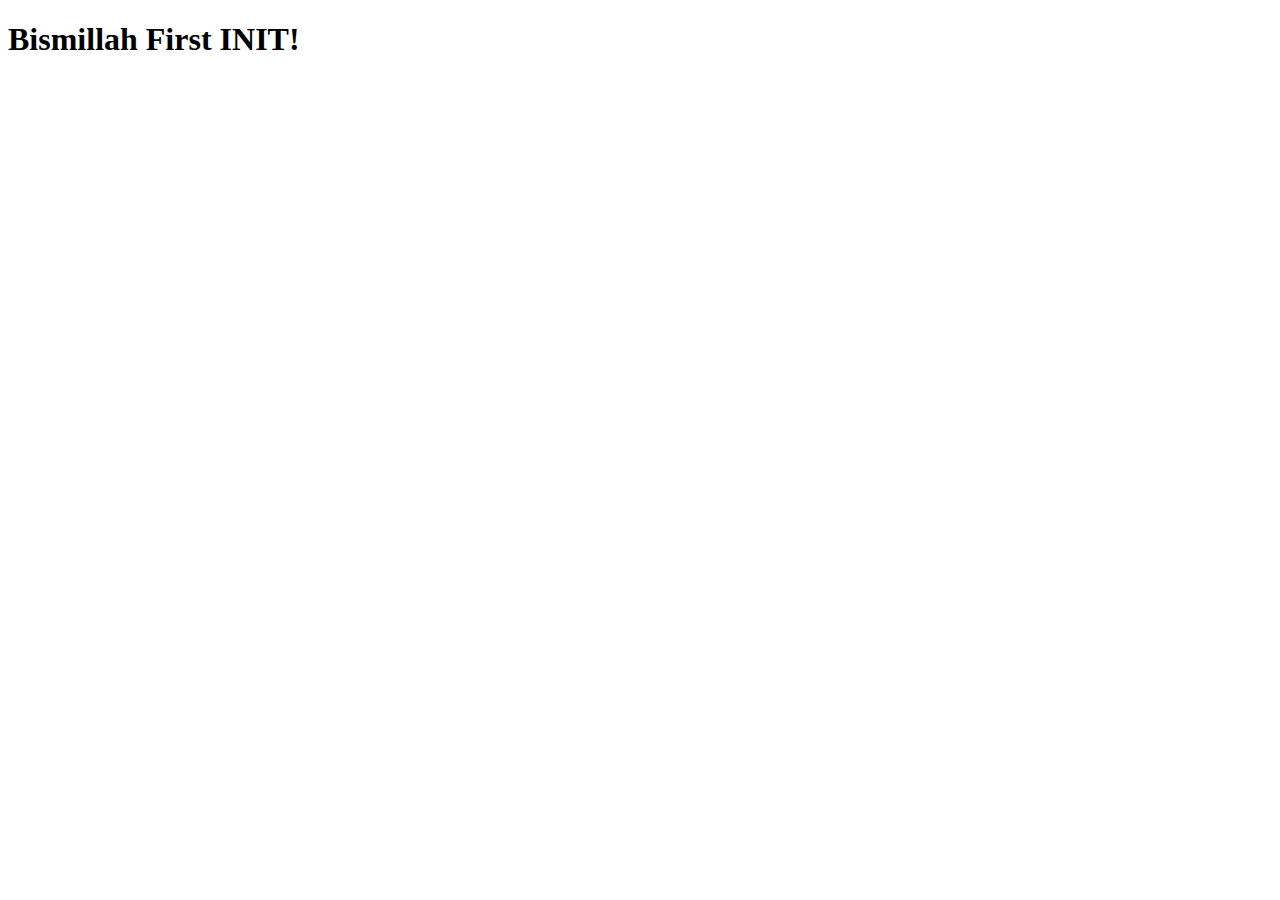
==== index.html @ 58bd5b87 "bismillah first init" ====
<!DOCTYPE html>
<html lang="en">

<head>
    <meta charset="UTF-8">
    <meta http-equiv="X-UA-Compatible" content="IE=edge">
    <meta name="viewport" content="width=device-width, initial-scale=1.0">
    <title>FP WEB</title>
</head>

<body>
    <h1>Bismillah First INIT!</h1>
</body>

</html>
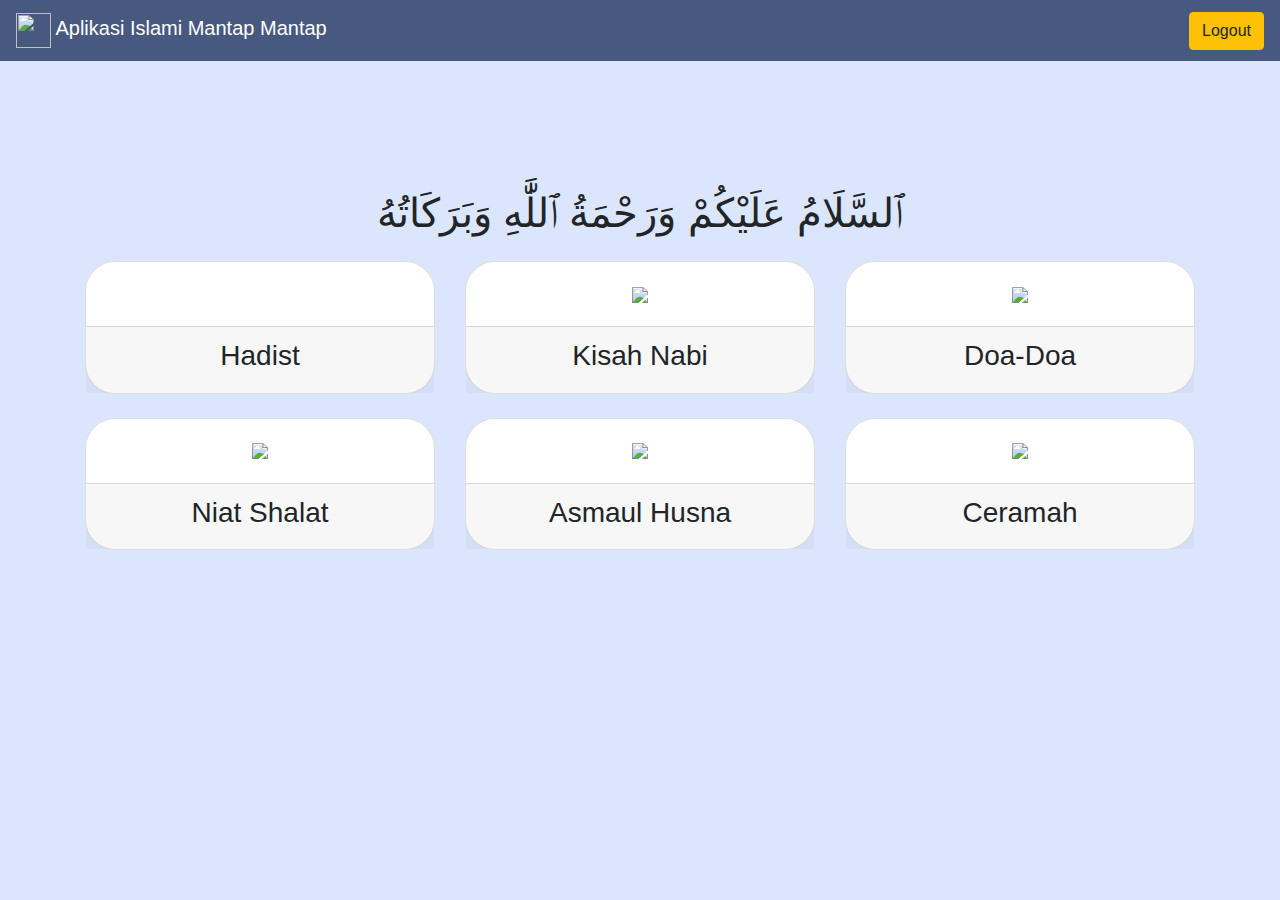
==== commit 3cc70af2: "FEAT(HOME) : Add Homepae" ====
--- a/index.html
+++ b/index.html
@@ -1,15 +1,97 @@
 <!DOCTYPE html>
-<html lang="en">
+<html lang="id">
 
 <head>
     <meta charset="UTF-8">
     <meta http-equiv="X-UA-Compatible" content="IE=edge">
     <meta name="viewport" content="width=device-width, initial-scale=1.0">
     <title>FP WEB</title>
+    <style>
+        html {
+            background-color: #dbe6fd;
+        }
+        
+        .main {
+            background-color: #dbe6fd;
+        }
+        
+        .card:hover {
+            background-color: #47597E;
+            color: white;
+        }
+    </style>
+    <link rel="stylesheet" href="https://stackpath.bootstrapcdn.com/bootstrap/4.3.1/css/bootstrap.min.css" integrity="sha384-ggOyR0iXCbMQv3Xipma34MD+dH/1fQ784/j6cY/iJTQUOhcWr7x9JvoRxT2MZw1T" crossorigin="anonymous">
 </head>
 
-<body>
-    <h1>Bismillah First INIT!</h1>
+<body class="main">
+    <nav class="navbar navbar-dark" style="background-color:#47597E">
+        <a class="navbar-brand" href="#">
+            <img src="https://3.bp.blogspot.com/-SDFe1Qua04w/XHbqWZyRDvI/AAAAAAAAIDk/9rGSpXejx-8212FJ0mnARObGEWjIJAl2gCK4BGAYYCw/s1600/icon%2Ballah%2Bakbar%2Bislam.png" width="35" height="35" class="d-inline-block align-top" alt=""> Aplikasi Islami Mantap
+            Mantap
+        </a>
+        <button class="btn btn-warning my-2 my-sm-0" type="submit">Logout</button>
+    </nav>
+    <div class="container" style="background-color: #dbe6fd;margin-top: 10%;">
+        <h1 class="text-center mb-4">ٱلسَّلَامُ عَلَيْكُمْ وَرَحْمَةُ ٱللَّٰهِ وَبَرَكَاتُهُ</h1>
+        <div class="card-deck mt-4">
+            <div class="card hvr-shutter-out-horizontal" style="border-radius:30px">
+                <div class="card-body text-center">
+                    <img src="https://www.iconpacks.net/icons/2/free-opened-book-icon-3169-thumb.png" width="100px" alt="">
+                </div>
+                <div class="card-footer text-center">
+                    <h3>Hadist</h3>
+                </div>
+            </div>
+            <div class="card " style="border-radius:30px ">
+                <div class="card-body text-center ">
+                    <img src="https://image.flaticon.com/icons/png/512/616/616532.png" width="100px " alt=" ">
+                </div>
+                <div class="card-footer text-center ">
+                    <h3>Kisah Nabi</h3>
+                </div>
+            </div>
+            <div class="card " style="border-radius:30px ">
+                <div class="card-body text-center ">
+                    <img src="https://image.flaticon.com/icons/png/512/2858/2858338.png" width="100px " alt=" ">
+                </div>
+                <div class="card-footer text-center ">
+                    <h3>Doa-Doa</h3>
+                </div>
+            </div>
+        </div>
+        <br>
+        <div class="card-deck ">
+            <div class="card " style="border-radius:30px ">
+                <div class="card-body text-center ">
+                    <img src="https://image.flaticon.com/icons/png/512/3858/3858835.png" width="100px " alt=" ">
+                </div>
+                <div class="card-footer text-center ">
+                    <h3>Niat Shalat</h3>
+                </div>
+            </div>
+            <div class="card " style="border-radius:30px ">
+                <div class="card-body text-center ">
+                    <img src="https://image.flaticon.com/icons/png/512/4676/4676874.png" width="100px " alt=" ">
+                </div>
+                <div class="card-footer text-center ">
+                    <h3>Asmaul Husna</h3>
+                </div>
+            </div>
+            <div class="card " style="border-radius:30px ">
+                <div class="card-body text-center ">
+                    <img src="https://image.flaticon.com/icons/png/512/3858/3858896.png" width="100px " alt=" ">
+                </div>
+                <div class="card-footer text-center ">
+                    <h3>Ceramah</h3>
+                </div>
+            </div>
+        </div>
+    </div>
+
+
+    <script src="https://code.jquery.com/jquery-3.3.1.slim.min.js " integrity="sha384-q8i/X+965DzO0rT7abK41JStQIAqVgRVzpbzo5smXKp4YfRvH+8abtTE1Pi6jizo " crossorigin="anonymous "></script>
+    <script src="https://cdnjs.cloudflare.com/ajax/libs/popper.js/1.14.7/umd/popper.min.js " integrity="sha384-UO2eT0CpHqdSJQ6hJty5KVphtPhzWj9WO1clHTMGa3JDZwrnQq4sF86dIHNDz0W1 " crossorigin="anonymous "></script>
+    <script src="https://stackpath.bootstrapcdn.com/bootstrap/4.3.1/js/bootstrap.min.js " integrity="sha384-JjSmVgyd0p3pXB1rRibZUAYoIIy6OrQ6VrjIEaFf/nJGzIxFDsf4x0xIM+B07jRM " crossorigin="anonymous "></script>
 </body>
 
 </html>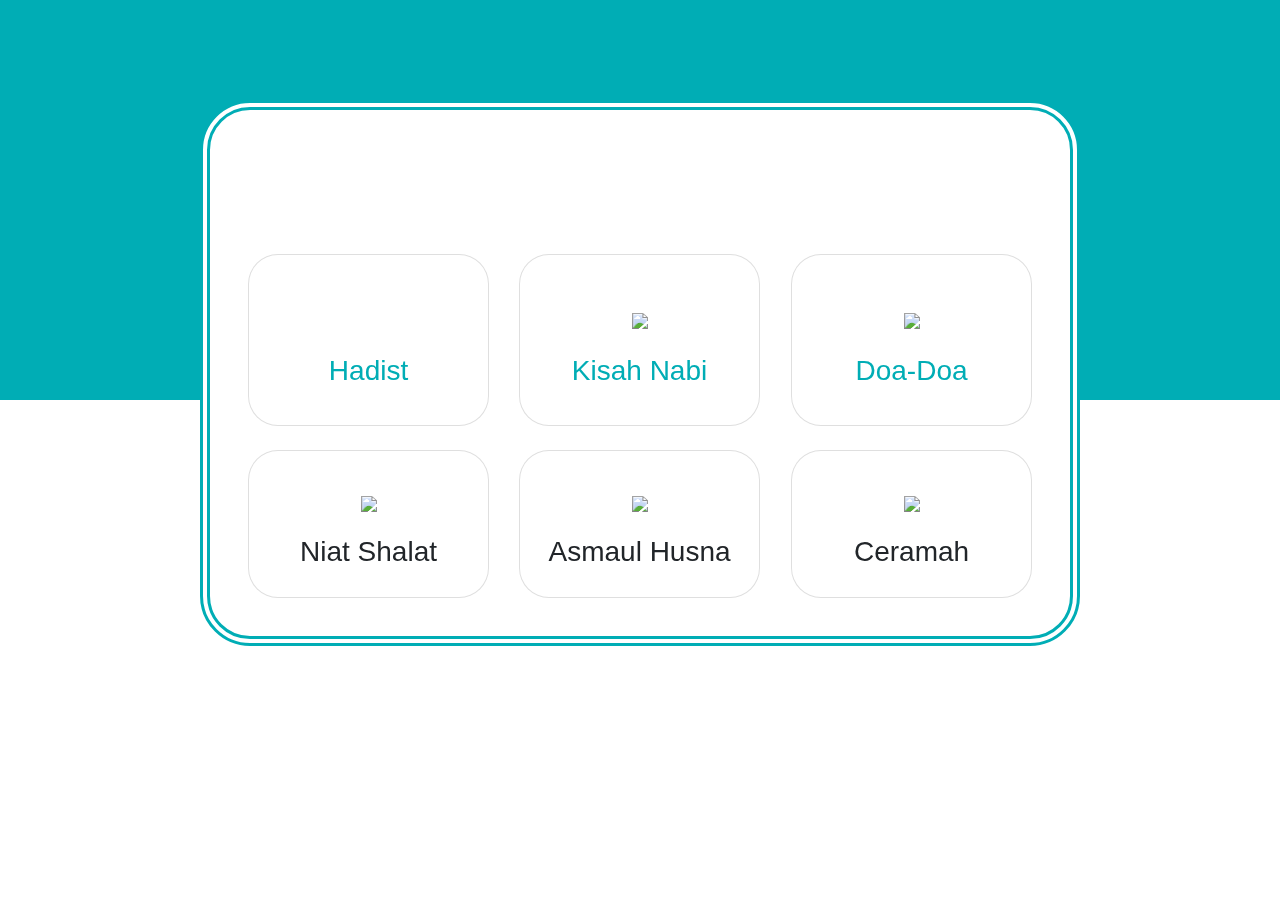
==== commit fab5d430: "FIX(responsive) : add media queries" ====
--- a/index.html
+++ b/index.html
@@ -6,82 +6,78 @@
     <meta http-equiv="X-UA-Compatible" content="IE=edge">
     <meta name="viewport" content="width=device-width, initial-scale=1.0">
     <title>FP WEB</title>
+    <link rel="stylesheet" href="./css/main.css">
     <style>
         html {
-            background-color: #dbe6fd;
-        }
-        
-        .main {
-            background-color: #dbe6fd;
-        }
-        
-        .card:hover {
-            background-color: #47597E;
-            color: white;
+            background-image: url('./img/bg.jpg');
         }
     </style>
+    <link href="https://unpkg.com/aos@2.3.1/dist/aos.css" rel="stylesheet">
     <link rel="stylesheet" href="https://stackpath.bootstrapcdn.com/bootstrap/4.3.1/css/bootstrap.min.css" integrity="sha384-ggOyR0iXCbMQv3Xipma34MD+dH/1fQ784/j6cY/iJTQUOhcWr7x9JvoRxT2MZw1T" crossorigin="anonymous">
 </head>
 
 <body class="main">
-    <nav class="navbar navbar-dark" style="background-color:#47597E">
-        <a class="navbar-brand" href="#">
-            <img src="https://3.bp.blogspot.com/-SDFe1Qua04w/XHbqWZyRDvI/AAAAAAAAIDk/9rGSpXejx-8212FJ0mnARObGEWjIJAl2gCK4BGAYYCw/s1600/icon%2Ballah%2Bakbar%2Bislam.png" width="35" height="35" class="d-inline-block align-top" alt=""> Aplikasi Islami Mantap
-            Mantap
-        </a>
-        <button class="btn btn-warning my-2 my-sm-0" type="submit">Logout</button>
-    </nav>
-    <div class="container" style="background-color: #dbe6fd;margin-top: 10%;">
-        <h1 class="text-center mb-4">ٱلسَّلَامُ عَلَيْكُمْ وَرَحْمَةُ ٱللَّٰهِ وَبَرَكَاتُهُ</h1>
-        <div class="card-deck mt-4">
-            <div class="card hvr-shutter-out-horizontal" style="border-radius:30px">
-                <div class="card-body text-center">
-                    <img src="https://www.iconpacks.net/icons/2/free-opened-book-icon-3169-thumb.png" width="100px" alt="">
-                </div>
-                <div class="card-footer text-center">
-                    <h3>Hadist</h3>
-                </div>
+    <div style="z-index: -1; background-color: #00adb5;height: 400px;"></div>
+    <div class="glass" data-aos="fade-in" data-aos-duration="600">
+        <h1 class="text-center" style="color: #00adb5;height: 50px;" id="typed"></h1>
+        <br>
+        <div class="card-deck mt-4" data-aos="fade-up">
+            <div class="card hvr-bounce-to-right" style="border-radius:30px">
+                <button class="btn btn-lg " data-toggle="modal" data-target="#hadithModal">
+                    <div class="card-body text-center">
+                        <img src="https://www.iconpacks.net/icons/2/free-opened-book-icon-3169-thumb.png" width="100px"
+                            alt="">
+                    </div>
+                    <div class="text-center">
+                        <h3>Hadist</h3>
+                    </div>
+                </button>
             </div>
-            <div class="card " style="border-radius:30px ">
-                <div class="card-body text-center ">
-                    <img src="https://image.flaticon.com/icons/png/512/616/616532.png" width="100px " alt=" ">
-                </div>
-                <div class="card-footer text-center ">
-                    <h3>Kisah Nabi</h3>
-                </div>
+
+            <div class="card hvr-bounce-to-bottom" style="border-radius:30px ">
+                <button class="btn btn-lg " data-toggle="modal" data-target="#nabiModal">
+                    <div class="card-body text-center ">
+                        <img src="https://image.flaticon.com/icons/png/512/616/616532.png" width="100px " alt=" ">
+                    </div>
+                    <div class=" text-center ">
+                        <h3>Kisah Nabi</h3>
+                    </div>
+                </button>
             </div>
-            <div class="card " style="border-radius:30px ">
+            <div class="card hvr-bounce-to-left" style="border-radius:30px ">
+                <button class="btn btn-lg " id="prayBtn">
                 <div class="card-body text-center ">
                     <img src="https://image.flaticon.com/icons/png/512/2858/2858338.png" width="100px " alt=" ">
                 </div>
-                <div class="card-footer text-center ">
+                <div class=" text-center ">
                     <h3>Doa-Doa</h3>
                 </div>
+                </button>
             </div>
         </div>
         <br>
-        <div class="card-deck ">
-            <div class="card " style="border-radius:30px ">
+        <div class="card-deck" data-aos="fade-down" data-aos-delay="600">
+            <div class="card hvr-bounce-to-right" style="border-radius:30px ">
                 <div class="card-body text-center ">
                     <img src="https://image.flaticon.com/icons/png/512/3858/3858835.png" width="100px " alt=" ">
                 </div>
-                <div class="card-footer text-center ">
+                <div class=" text-center ">
                     <h3>Niat Shalat</h3>
                 </div>
             </div>
-            <div class="card " style="border-radius:30px ">
+            <div class="card hvr-bounce-to-top" style="border-radius:30px ">
                 <div class="card-body text-center ">
                     <img src="https://image.flaticon.com/icons/png/512/4676/4676874.png" width="100px " alt=" ">
                 </div>
-                <div class="card-footer text-center ">
+                <div class=" text-center ">
                     <h3>Asmaul Husna</h3>
                 </div>
             </div>
-            <div class="card " style="border-radius:30px ">
+            <div class="card hvr-bounce-to-left" style="border-radius:30px ">
                 <div class="card-body text-center ">
                     <img src="https://image.flaticon.com/icons/png/512/3858/3858896.png" width="100px " alt=" ">
                 </div>
-                <div class="card-footer text-center ">
+                <div class=" text-center ">
                     <h3>Ceramah</h3>
                 </div>
             </div>
@@ -89,9 +85,94 @@
     </div>
 
 
-    <script src="https://code.jquery.com/jquery-3.3.1.slim.min.js " integrity="sha384-q8i/X+965DzO0rT7abK41JStQIAqVgRVzpbzo5smXKp4YfRvH+8abtTE1Pi6jizo " crossorigin="anonymous "></script>
+    <div class="modal fade" id="hadithModal" tabindex="-1" role="dialog" aria-labelledby="hadithModal" aria-hidden="true">
+        <div class="modal-dialog modal-dialog-centered" role="document">
+            <div class="modal-content">
+                <div class="modal-header">
+                    <h5 class="modal-title" id="exampleModalLongTitle">Pilih Judul Buku</h5>
+                    <button type="button" class="close" data-dismiss="modal" aria-label="Close">
+                        <span aria-hidden="true">&times;</span>
+                    </button>
+                </div>
+                <div class="modal-body hadithModalBody text-center">
+                </div>
+                <div class="modal-footer">
+                    <button type="button" class="btn btn-secondary" data-dismiss="modal">Tutup</button>
+                </div>
+            </div>
+        </div>
+    </div>
+
+    <div class="modal fade" id="nabiModal" tabindex="-1" role="dialog" aria-labelledby="nabiModal" aria-hidden="true">
+        <div class="modal-dialog modal-dialog-centered" role="document">
+            <div class="modal-content">
+                <div class="modal-header">
+                    <h5 class="modal-title" id="exampleModalLongTitle">Pilih Nabi</h5>
+                    <button type="button" class="close" data-dismiss="modal" aria-label="Close">
+                        <span aria-hidden="true">&times;</span>
+                    </button>
+                </div>
+                <div class="row text-center mt-4">
+                    <div class="col-6"><a href="nabi-layout/index.html?adam"><button class="btn btn-lg  text-white" style="background-color: #00adb5;">Nabi Adam</button></a></div>
+                    <div class="col-6"><a href="nabi-layout/index.html?idris"><button class="btn btn-lg  text-white" style="background-color: #00adb5;"">Nabi Idris</button></a></div>
+                </div>
+                <div class="row text-center mt-4">
+                    <div class="col-6"><a href="nabi-layout/index.html?nuh"><button class="btn btn-lg  text-white" style="background-color: #00adb5;"">Nabi Nuh</button></a></div>
+                    <div class="col-6"><a href="nabi-layout/index.html?hud"><button class="btn btn-lg  text-white" style="background-color: #00adb5;"">Nabi Hud</button></a></div>
+                </div>
+                <div class="row text-center mt-4">
+                    <div class="col-6"><a href="nabi-layout/index.html?sholeh"><button class="btn btn-lg  text-white" style="background-color: #00adb5;"">Nabi Sholeh</button></a></div>
+                    <div class="col-6"><a href="nabi-layout/index.html?ibrahim"><button class="btn btn-lg  text-white" style="background-color: #00adb5;"">Nabi Ibrahim</button></a></div>
+                </div>
+                <div class="row text-center mt-4">
+                    <div class="col-6"><a href="nabi-layout/index.html?luth"><button class="btn btn-lg  text-white" style="background-color: #00adb5;"">Nabi Luth</button></a></div>
+                    <div class="col-6"><a href="nabi-layout/index.html?ismail"><button class="btn btn-lg  text-white" style="background-color: #00adb5;"">Nabi Ismail</button></a></div>
+                </div>
+                <div class="row text-center mt-4">
+                    <div class="col-6"><a href="nabi-layout/index.html?ishaq"><button class="btn btn-lg  text-white" style="background-color: #00adb5;"">Nabi Ishaq</button></a></div>
+                    <div class="col-6"><a href="nabi-layout/index.html?yaqub"><button class="btn btn-lg  text-white" style="background-color: #00adb5;"">Nabi Yaqub</button></a></div>
+                </div>
+                <div class="row text-center mt-4">
+                    <div class="col-6"><a href="nabi-layout/index.html?yusuf"><button class="btn btn-lg  text-white" style="background-color: #00adb5;"">Nabi Yusuf</button></a></div>
+                    <div class="col-6"><a href="nabi-layout/index.html?ayyub"><button class="btn btn-lg  text-white" style="background-color: #00adb5;"">Nabi Ayyub</button></a></div>
+                </div>
+                <div class="row text-center mt-4">
+                    <div class="col-6"><a href="nabi-layout/index.html?dzulkifli"><button class="btn btn-lg  text-white" style="background-color: #00adb5;">Nabi Dzulkifli</button></a></div>
+                    <div class="col-6"><a href="nabi-layout/index.html?syuaib"><button class="btn btn-lg  text-white" style="background-color: #00adb5;">Nabi Syu'aib</button></a></div>
+                </div>
+                <div class="row text-center mt-4">
+                    <div class="col-6"><a href="nabi-layout/index.html?yunus"><button class="btn btn-lg  text-white" style="background-color: #00adb5;">Nabi Yunus</button></a></div>
+                    <div class="col-6"><a href="nabi-layout/index.html?musa"><button class="btn btn-lg  text-white" style="background-color: #00adb5;">Nabi Musa</button></a></div>
+                </div>
+                <div class="row text-center mt-4">
+                    <div class="col-6"><a href="nabi-layout/index.html?harun"><button class="btn btn-lg  text-white" style="background-color: #00adb5;">Nabi Harun</button></a></div>
+                    <div class="col-6"><a href="nabi-layout/index.html?daud"><button class="btn btn-lg  text-white" style="background-color: #00adb5;">Nabi Daud</button></a></div>
+                </div>
+                <div class="row text-center mt-4">
+                    <div class="col-6"><a href="nabi-layout/index.html?sulaiman"><button class="btn btn-lg  text-white" style="background-color: #00adb5;">Nabi Sulaiman</button></a></div>
+                    <div class="col-6"><a href="nabi-layout/index.html?ilyas"><button class="btn btn-lg  text-white" style="background-color: #00adb5;">Nabi Ilyas</button></a></div>
+                </div>
+                <div class="row text-center mt-4">
+                    <div class="col-6"><a href="nabi-layout/index.html?ilyasa"><button class="btn btn-lg  text-white" style="background-color: #00adb5;">Nabi Ilyasa</button></a></div>
+                    <div class="col-6"><a href="nabi-layout/index.html?zakariya"><button class="btn btn-lg  text-white" style="background-color: #00adb5;">Nabi Zakariya</button></a></div>
+                </div>
+                <div class="row text-center mt-4">
+                    <div class="col-6"><a href="nabi-layout/index.html?yahya"><button class="btn btn-lg  text-white" style="background-color: #00adb5;">Nabi Yahya</button></a></div>
+                    <div class="col-6"><a href="nabi-layout/index.html?isa"><button class="btn btn-lg  text-white" style="background-color: #00adb5;">Nabi Isa</button></a></div>
+                </div>
+                <div class="row text-center mt-4 mb-4">
+                    <div class="col-12"><a href="nabi-layout/index.html?muhammad"><button class="btn btn-lg  text-white" style="background-color: #00adb5;">Nabi Muhammad</button></a></div>
+                </div>
+            </div>
+        </div>
+    </div>
+    <script src="https://cdnjs.cloudflare.com/ajax/libs/typed.js/2.0.5/typed.min.js" integrity="sha512-1KbKusm/hAtkX5FScVR5G36wodIMnVd/aP04af06iyQTkD17szAMGNmxfNH+tEuFp3Og/P5G32L1qEC47CZbUQ==" crossorigin="anonymous" referrerpolicy="no-referrer"></script>
+    <script src="https://unpkg.com/aos@2.3.1/dist/aos.js"></script>
+    <script src="https://ajax.googleapis.com/ajax/libs/jquery/3.5.1/jquery.min.js"></script>
     <script src="https://cdnjs.cloudflare.com/ajax/libs/popper.js/1.14.7/umd/popper.min.js " integrity="sha384-UO2eT0CpHqdSJQ6hJty5KVphtPhzWj9WO1clHTMGa3JDZwrnQq4sF86dIHNDz0W1 " crossorigin="anonymous "></script>
     <script src="https://stackpath.bootstrapcdn.com/bootstrap/4.3.1/js/bootstrap.min.js " integrity="sha384-JjSmVgyd0p3pXB1rRibZUAYoIIy6OrQ6VrjIEaFf/nJGzIxFDsf4x0xIM+B07jRM " crossorigin="anonymous "></script>
+    <script src="https://cdnjs.cloudflare.com/ajax/libs/typed.js/2.0.5/typed.min.js" integrity="sha512-1KbKusm/hAtkX5FScVR5G36wodIMnVd/aP04af06iyQTkD17szAMGNmxfNH+tEuFp3Og/P5G32L1qEC47CZbUQ==" crossorigin="anonymous" referrerpolicy="no-referrer"></script>
+    <script src="main-script.js"></script>
 </body>
 
 </html>--- a/css/main.css
+++ b/css/main.css
@@ -0,0 +1,245 @@
+.main {
+    background-color: rgba(0, 0, 0, 0);
+}
+
+.card{
+    padding: 20px;
+}
+
+.card:hover {
+    background: rgba(255, 255, 255, 0.35);
+    box-shadow: 0 8px 32px 0 #00adb5;
+    border-radius: 10px;
+}
+
+button.btn{
+    color:#00adb5;
+}
+
+button.btn:hover{
+    color:white;
+}
+
+.hvr-bounce-to-right {
+    display: inline-block;
+    vertical-align: middle;
+    -webkit-transform: perspective(1px) translateZ(0);
+    transform: perspective(1px) translateZ(0);
+    box-shadow: 0 0 1px rgba(0, 0, 0, 0);
+    position: relative;
+    -webkit-transition-property: color;
+    transition-property: color;
+    -webkit-transition-duration: 0.5s;
+    transition-duration: 0.5s;
+    border-radius: 10px;
+}
+
+.hvr-bounce-to-right:before {
+    content: "";
+    position: absolute;
+    z-index: -1;
+    top: 0;
+    left: 0;
+    right: 0;
+    bottom: 0;
+    background: #00adb5;
+    -webkit-transform: scaleX(0);
+    transform: scaleX(0);
+    -webkit-transform-origin: 0 50%;
+    transform-origin: 0 50%;
+    -webkit-transition-property: transform;
+    transition-property: transform;
+    -webkit-transition-duration: 0.5s;
+    transition-duration: 0.5s;
+    -webkit-transition-timing-function: ease-out;
+    transition-timing-function: ease-out;
+    border-radius: 10px;
+}
+
+.hvr-bounce-to-right:hover,
+.hvr-bounce-to-right:focus,
+.hvr-bounce-to-right:active {
+    color: white;
+}
+
+.hvr-bounce-to-right:hover:before,
+.hvr-bounce-to-right:focus:before,
+.hvr-bounce-to-right:active:before {
+    -webkit-transform: scaleX(1);
+    transform: scaleX(1);
+    -webkit-transition-timing-function: cubic-bezier(0.52, 1.64, 0.37, 0.66);
+    transition-timing-function: cubic-bezier(0.52, 1.64, 0.37, 0.66);
+}
+
+.hvr-bounce-to-bottom {
+    display: inline-block;
+    vertical-align: middle;
+    -webkit-transform: perspective(1px) translateZ(0);
+    transform: perspective(1px) translateZ(0);
+    box-shadow: 0 0 1px rgba(0, 0, 0, 0);
+    position: relative;
+    -webkit-transition-property: color;
+    transition-property: color;
+    -webkit-transition-duration: 0.5s;
+    transition-duration: 0.5s;
+}
+
+.hvr-bounce-to-bottom:before {
+    content: "";
+    position: absolute;
+    z-index: -1;
+    top: 0;
+    left: 0;
+    right: 0;
+    bottom: 0;
+    background: #00adb5;
+    -webkit-transform: scaleY(0);
+    transform: scaleY(0);
+    -webkit-transform-origin: 50% 0;
+    transform-origin: 50% 0;
+    -webkit-transition-property: transform;
+    transition-property: transform;
+    -webkit-transition-duration: 0.5s;
+    transition-duration: 0.5s;
+    -webkit-transition-timing-function: ease-out;
+    transition-timing-function: ease-out;
+    border-radius: 10px;
+}
+
+.hvr-bounce-to-bottom:hover,
+.hvr-bounce-to-bottom:focus,
+.hvr-bounce-to-bottom:active {
+    color: white;
+}
+
+.hvr-bounce-to-bottom:hover:before,
+.hvr-bounce-to-bottom:focus:before,
+.hvr-bounce-to-bottom:active:before {
+    -webkit-transform: scaleY(1);
+    transform: scaleY(1);
+    -webkit-transition-timing-function: cubic-bezier(0.52, 1.64, 0.37, 0.66);
+    transition-timing-function: cubic-bezier(0.52, 1.64, 0.37, 0.66);
+}
+
+.hvr-bounce-to-left {
+    display: inline-block;
+    vertical-align: middle;
+    -webkit-transform: perspective(1px) translateZ(0);
+    transform: perspective(1px) translateZ(0);
+    box-shadow: 0 0 1px rgba(0, 0, 0, 0);
+    position: relative;
+    -webkit-transition-property: color;
+    transition-property: color;
+    -webkit-transition-duration: 0.5s;
+    transition-duration: 0.5s;
+}
+
+.hvr-bounce-to-left:before {
+    content: "";
+    position: absolute;
+    z-index: -1;
+    top: 0;
+    left: 0;
+    right: 0;
+    bottom: 0;
+    background: #00adb5;
+    -webkit-transform: scaleX(0);
+    transform: scaleX(0);
+    -webkit-transform-origin: 100% 50%;
+    transform-origin: 100% 50%;
+    -webkit-transition-property: transform;
+    transition-property: transform;
+    -webkit-transition-duration: 0.5s;
+    transition-duration: 0.5s;
+    -webkit-transition-timing-function: ease-out;
+    transition-timing-function: ease-out;
+    border-radius: 10px;
+}
+
+.hvr-bounce-to-left:hover,
+.hvr-bounce-to-left:focus,
+.hvr-bounce-to-left:active {
+    color: white;
+}
+
+.hvr-bounce-to-left:hover:before,
+.hvr-bounce-to-left:focus:before,
+.hvr-bounce-to-left:active:before {
+    -webkit-transform: scaleX(1);
+    transform: scaleX(1);
+    -webkit-transition-timing-function: cubic-bezier(0.52, 1.64, 0.37, 0.66);
+    transition-timing-function: cubic-bezier(0.52, 1.64, 0.37, 0.66);
+}
+
+.hvr-bounce-to-top {
+    display: inline-block;
+    vertical-align: middle;
+    -webkit-transform: perspective(1px) translateZ(0);
+    transform: perspective(1px) translateZ(0);
+    box-shadow: 0 0 1px rgba(0, 0, 0, 0);
+    position: relative;
+    -webkit-transition-property: color;
+    transition-property: color;
+    -webkit-transition-duration: 0.5s;
+    transition-duration: 0.5s;
+}
+
+.hvr-bounce-to-top:before {
+    content: "";
+    position: absolute;
+    z-index: -1;
+    top: 0;
+    left: 0;
+    right: 0;
+    bottom: 0;
+    background: #00adb5;
+    -webkit-transform: scaleY(0);
+    transform: scaleY(0);
+    -webkit-transform-origin: 50% 100%;
+    transform-origin: 50% 100%;
+    -webkit-transition-property: transform;
+    transition-property: transform;
+    -webkit-transition-duration: 0.5s;
+    transition-duration: 0.5s;
+    -webkit-transition-timing-function: ease-out;
+    transition-timing-function: ease-out;
+    border-radius: 10px;
+}
+
+.hvr-bounce-to-top:hover,
+.hvr-bounce-to-top:focus,
+.hvr-bounce-to-top:active {
+    color: white;
+}
+
+.hvr-bounce-to-top:hover:before,
+.hvr-bounce-to-top:focus:before,
+.hvr-bounce-to-top:active:before {
+    -webkit-transform: scaleY(1);
+    transform: scaleY(1);
+    -webkit-transition-timing-function: cubic-bezier(0.52, 1.64, 0.37, 0.66);
+    transition-timing-function: cubic-bezier(0.52, 1.64, 0.37, 0.66);
+}
+
+.glass {
+    background-color: #ffffff;
+    padding: 3%;
+    margin-top: -300px;
+    z-index: 100;
+    margin-left: 200px;
+    margin-right: 200px;
+    border-radius: 50px;
+    border: 10px double #00adb5;
+}
+@media only screen and (max-width: 600px) {
+    .glass {
+        background-color: #ffffff;
+        margin-top: -300px;
+        padding-top: 20px;
+        z-index: 100;
+        margin-left: 0px;
+        margin-right: 0px;
+        border-radius: 50px;
+        border: 10px double #00adb5;
+    }
+  }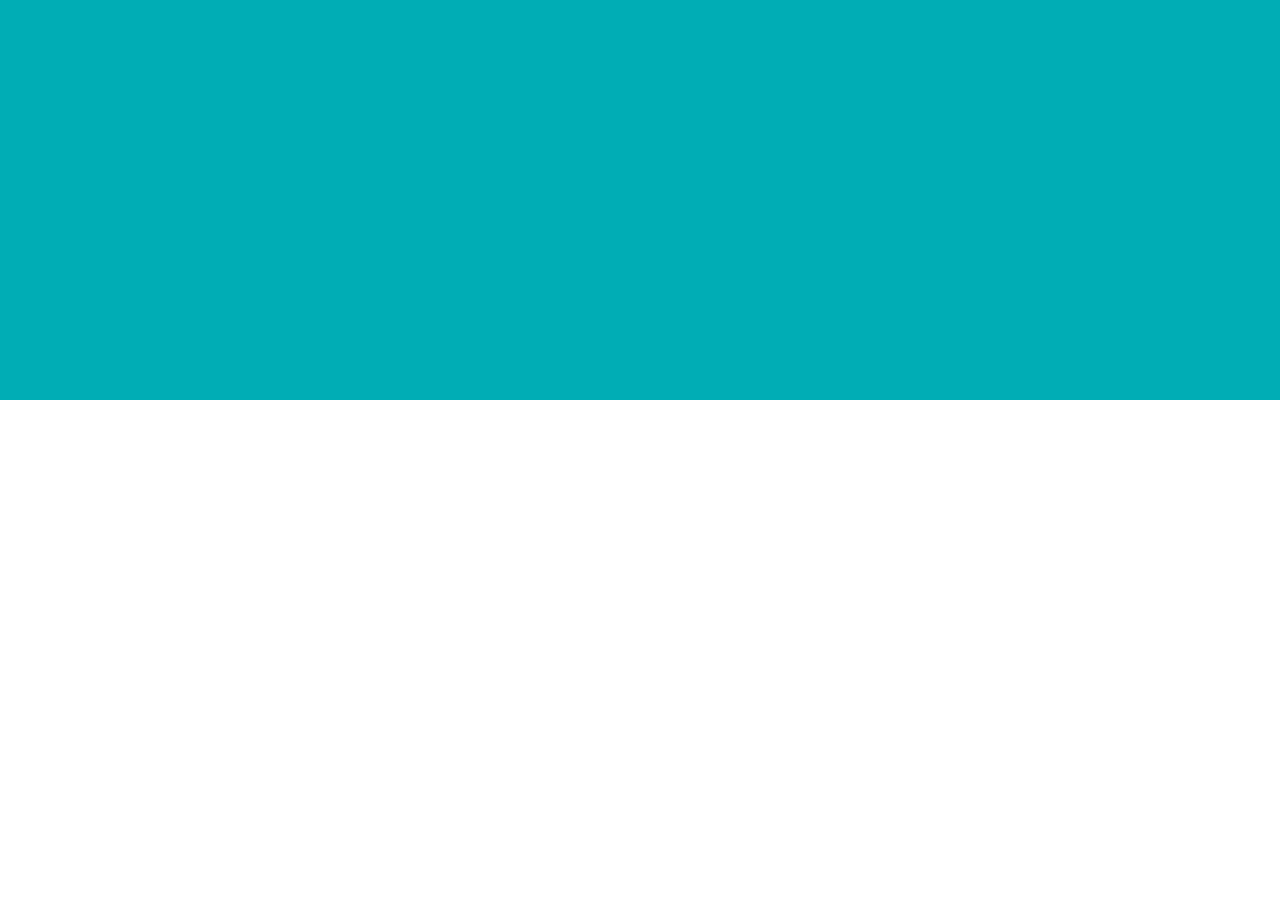
==== commit 35741ae6: "REFACTOR(third-party) : make third party served locally (independent)" ====
--- a/index.html
+++ b/index.html
@@ -11,19 +11,23 @@
         html {
             background-image: url('./img/bg.jpg');
         }
+        .btn{
+            background-color:  rgba(0, 0, 0, 0);
+        }
     </style>
-    <link href="https://unpkg.com/aos@2.3.1/dist/aos.css" rel="stylesheet">
-    <link rel="stylesheet" href="https://stackpath.bootstrapcdn.com/bootstrap/4.3.1/css/bootstrap.min.css" integrity="sha384-ggOyR0iXCbMQv3Xipma34MD+dH/1fQ784/j6cY/iJTQUOhcWr7x9JvoRxT2MZw1T" crossorigin="anonymous">
+    <link href="./css/third-party/aos.css" rel="stylesheet">
+
+    <link rel="stylesheet" href="./css/third-party/css/bootstrap.min.css">
 </head>
 
-<body class="main">
+<body class="main" onload="checkIntegrity()">
     <div style="z-index: -1; background-color: #00adb5;height: 400px;"></div>
     <div class="glass" data-aos="fade-in" data-aos-duration="600">
         <h1 class="text-center" style="color: #00adb5;height: 50px;" id="typed"></h1>
         <br>
         <div class="card-deck mt-4" data-aos="fade-up">
             <div class="card hvr-bounce-to-right" style="border-radius:30px">
-                <button class="btn btn-lg " data-toggle="modal" data-target="#hadithModal">
+                <button class="btn btn-lg" data-toggle="modal" data-target="#hadithModal">
                     <div class="card-body text-center">
                         <img src="https://www.iconpacks.net/icons/2/free-opened-book-icon-3169-thumb.png" width="100px"
                             alt="">
@@ -46,46 +50,53 @@
             </div>
             <div class="card hvr-bounce-to-left" style="border-radius:30px ">
                 <button class="btn btn-lg " id="prayBtn">
-                <div class="card-body text-center ">
-                    <img src="https://image.flaticon.com/icons/png/512/2858/2858338.png" width="100px " alt=" ">
-                </div>
-                <div class=" text-center ">
-                    <h3>Doa-Doa</h3>
-                </div>
+                    <div class="card-body text-center ">
+                        <img src="https://image.flaticon.com/icons/png/512/2858/2858338.png" width="100px " alt=" ">
+                    </div>
+                    <div class=" text-center ">
+                        <h3>Doa-Doa</h3>
+                    </div>
                 </button>
             </div>
         </div>
         <br>
         <div class="card-deck" data-aos="fade-down" data-aos-delay="600">
             <div class="card hvr-bounce-to-right" style="border-radius:30px ">
-                <div class="card-body text-center ">
-                    <img src="https://image.flaticon.com/icons/png/512/3858/3858835.png" width="100px " alt=" ">
-                </div>
-                <div class=" text-center ">
-                    <h3>Niat Shalat</h3>
-                </div>
+                <button class="btn btn-lg" id="NiatBtn">
+                    <div class="card-body text-center ">
+                        <img src="https://image.flaticon.com/icons/png/512/3858/3858835.png" width="100px " alt=" ">
+                    </div>
+                    <div class=" text-center ">
+                        <h3>Niat Shalat</h3>
+                    </div>
+                </button>
             </div>
             <div class="card hvr-bounce-to-top" style="border-radius:30px ">
-                <div class="card-body text-center ">
-                    <img src="https://image.flaticon.com/icons/png/512/4676/4676874.png" width="100px " alt=" ">
-                </div>
-                <div class=" text-center ">
-                    <h3>Asmaul Husna</h3>
-                </div>
+                <button class="btn btn-lg" id="AsmaulBtn">
+                    <div class="card-body text-center ">
+                        <img src="https://image.flaticon.com/icons/png/512/4676/4676874.png" width="100px " alt=" ">
+                    </div>
+                    <div class=" text-center ">
+                        <h3>Asmaul Husna</h3>
+                    </div>
+                </button>
             </div>
             <div class="card hvr-bounce-to-left" style="border-radius:30px ">
-                <div class="card-body text-center ">
-                    <img src="https://image.flaticon.com/icons/png/512/3858/3858896.png" width="100px " alt=" ">
-                </div>
-                <div class=" text-center ">
-                    <h3>Ceramah</h3>
-                </div>
+                <button class="btn btn-lg " id="CeramahBtn">
+                    <div class="card-body text-center ">
+                        <img src="https://image.flaticon.com/icons/png/512/3858/3858896.png" width="100px " alt=" ">
+                    </div>
+                    <div class=" text-center ">
+                        <h3>Ceramah</h3>
+                    </div>
+                </button>
             </div>
         </div>
     </div>
 
 
-    <div class="modal fade" id="hadithModal" tabindex="-1" role="dialog" aria-labelledby="hadithModal" aria-hidden="true">
+    <div class="modal fade" id="hadithModal" tabindex="-1" role="dialog" aria-labelledby="hadithModal"
+        aria-hidden="true">
         <div class="modal-dialog modal-dialog-centered" role="document">
             <div class="modal-content">
                 <div class="modal-header">
@@ -113,66 +124,91 @@
                     </button>
                 </div>
                 <div class="row text-center mt-4">
-                    <div class="col-6"><a href="nabi-layout/index.html?adam"><button class="btn btn-lg  text-white" style="background-color: #00adb5;">Nabi Adam</button></a></div>
-                    <div class="col-6"><a href="nabi-layout/index.html?idris"><button class="btn btn-lg  text-white" style="background-color: #00adb5;"">Nabi Idris</button></a></div>
-                </div>
-                <div class="row text-center mt-4">
-                    <div class="col-6"><a href="nabi-layout/index.html?nuh"><button class="btn btn-lg  text-white" style="background-color: #00adb5;"">Nabi Nuh</button></a></div>
-                    <div class="col-6"><a href="nabi-layout/index.html?hud"><button class="btn btn-lg  text-white" style="background-color: #00adb5;"">Nabi Hud</button></a></div>
-                </div>
-                <div class="row text-center mt-4">
-                    <div class="col-6"><a href="nabi-layout/index.html?sholeh"><button class="btn btn-lg  text-white" style="background-color: #00adb5;"">Nabi Sholeh</button></a></div>
-                    <div class="col-6"><a href="nabi-layout/index.html?ibrahim"><button class="btn btn-lg  text-white" style="background-color: #00adb5;"">Nabi Ibrahim</button></a></div>
-                </div>
-                <div class="row text-center mt-4">
-                    <div class="col-6"><a href="nabi-layout/index.html?luth"><button class="btn btn-lg  text-white" style="background-color: #00adb5;"">Nabi Luth</button></a></div>
-                    <div class="col-6"><a href="nabi-layout/index.html?ismail"><button class="btn btn-lg  text-white" style="background-color: #00adb5;"">Nabi Ismail</button></a></div>
-                </div>
-                <div class="row text-center mt-4">
-                    <div class="col-6"><a href="nabi-layout/index.html?ishaq"><button class="btn btn-lg  text-white" style="background-color: #00adb5;"">Nabi Ishaq</button></a></div>
-                    <div class="col-6"><a href="nabi-layout/index.html?yaqub"><button class="btn btn-lg  text-white" style="background-color: #00adb5;"">Nabi Yaqub</button></a></div>
-                </div>
-                <div class="row text-center mt-4">
-                    <div class="col-6"><a href="nabi-layout/index.html?yusuf"><button class="btn btn-lg  text-white" style="background-color: #00adb5;"">Nabi Yusuf</button></a></div>
-                    <div class="col-6"><a href="nabi-layout/index.html?ayyub"><button class="btn btn-lg  text-white" style="background-color: #00adb5;"">Nabi Ayyub</button></a></div>
-                </div>
-                <div class="row text-center mt-4">
-                    <div class="col-6"><a href="nabi-layout/index.html?dzulkifli"><button class="btn btn-lg  text-white" style="background-color: #00adb5;">Nabi Dzulkifli</button></a></div>
-                    <div class="col-6"><a href="nabi-layout/index.html?syuaib"><button class="btn btn-lg  text-white" style="background-color: #00adb5;">Nabi Syu'aib</button></a></div>
-                </div>
-                <div class="row text-center mt-4">
-                    <div class="col-6"><a href="nabi-layout/index.html?yunus"><button class="btn btn-lg  text-white" style="background-color: #00adb5;">Nabi Yunus</button></a></div>
-                    <div class="col-6"><a href="nabi-layout/index.html?musa"><button class="btn btn-lg  text-white" style="background-color: #00adb5;">Nabi Musa</button></a></div>
-                </div>
-                <div class="row text-center mt-4">
-                    <div class="col-6"><a href="nabi-layout/index.html?harun"><button class="btn btn-lg  text-white" style="background-color: #00adb5;">Nabi Harun</button></a></div>
-                    <div class="col-6"><a href="nabi-layout/index.html?daud"><button class="btn btn-lg  text-white" style="background-color: #00adb5;">Nabi Daud</button></a></div>
-                </div>
-                <div class="row text-center mt-4">
-                    <div class="col-6"><a href="nabi-layout/index.html?sulaiman"><button class="btn btn-lg  text-white" style="background-color: #00adb5;">Nabi Sulaiman</button></a></div>
-                    <div class="col-6"><a href="nabi-layout/index.html?ilyas"><button class="btn btn-lg  text-white" style="background-color: #00adb5;">Nabi Ilyas</button></a></div>
-                </div>
-                <div class="row text-center mt-4">
-                    <div class="col-6"><a href="nabi-layout/index.html?ilyasa"><button class="btn btn-lg  text-white" style="background-color: #00adb5;">Nabi Ilyasa</button></a></div>
-                    <div class="col-6"><a href="nabi-layout/index.html?zakariya"><button class="btn btn-lg  text-white" style="background-color: #00adb5;">Nabi Zakariya</button></a></div>
-                </div>
-                <div class="row text-center mt-4">
-                    <div class="col-6"><a href="nabi-layout/index.html?yahya"><button class="btn btn-lg  text-white" style="background-color: #00adb5;">Nabi Yahya</button></a></div>
-                    <div class="col-6"><a href="nabi-layout/index.html?isa"><button class="btn btn-lg  text-white" style="background-color: #00adb5;">Nabi Isa</button></a></div>
+                    <div class="col-6"><a href="nabi-layout/index.html?adam"><button class="btn btn-lg  text-white"
+                                style="background-color: #00adb5;">Nabi Adam</button></a></div>
+                    <div class="col-6"><a href="nabi-layout/index.html?idris"><button class="btn btn-lg  text-white"
+                                style="background-color: #00adb5;">Nabi Idris</button></a></div>
+                </div>
+                <div class="row text-center mt-4">
+                    <div class="col-6"><a href="nabi-layout/index.html?nuh"><button class="btn btn-lg  text-white"
+                                style="background-color: #00adb5;">Nabi Nuh</button></a></div>
+                    <div class="col-6"><a href="nabi-layout/index.html?hud"><button class="btn btn-lg  text-white"
+                                style="background-color: #00adb5;">Nabi Hud</button></a></div>
+                </div>
+                <div class="row text-center mt-4">
+                    <div class="col-6"><a href="nabi-layout/index.html?sholeh"><button class="btn btn-lg  text-white"
+                                style="background-color: #00adb5;">Nabi Sholeh</button></a></div>
+                    <div class="col-6"><a href="nabi-layout/index.html?ibrahim"><button class="btn btn-lg  text-white"
+                                style="background-color: #00adb5;">Nabi Ibrahim</button></a></div>
+                </div>
+                <div class="row text-center mt-4">
+                    <div class="col-6"><a href="nabi-layout/index.html?luth"><button class="btn btn-lg  text-white"
+                                style="background-color: #00adb5;">Nabi Luth</button></a></div>
+                    <div class="col-6"><a href="nabi-layout/index.html?ismail"><button class="btn btn-lg  text-white"
+                                style="background-color: #00adb5;">Nabi Ismail</button></a></div>
+                </div>
+                <div class="row text-center mt-4">
+                    <div class="col-6"><a href="nabi-layout/index.html?ishaq"><button class="btn btn-lg  text-white"
+                                style="background-color: #00adb5;">Nabi Ishaq</button></a></div>
+                    <div class="col-6"><a href="nabi-layout/index.html?yaqub"><button class="btn btn-lg  text-white"
+                                style="background-color: #00adb5;">Nabi Yaqub</button></a></div>
+                </div>
+                <div class="row text-center mt-4">
+                    <div class="col-6"><a href="nabi-layout/index.html?yusuf"><button class="btn btn-lg  text-white"
+                                style="background-color: #00adb5;">Nabi Yusuf</button></a></div>
+                    <div class="col-6"><a href="nabi-layout/index.html?ayyub"><button class="btn btn-lg  text-white"
+                                style="background-color: #00adb5;">Nabi Ayyub</button></a></div>
+                </div>
+                <div class="row text-center mt-4">
+                    <div class="col-6"><a href="nabi-layout/index.html?dzulkifli"><button class="btn btn-lg  text-white"
+                                style="background-color: #00adb5;">Nabi Dzulkifli</button></a></div>
+                    <div class="col-6"><a href="nabi-layout/index.html?syuaib"><button class="btn btn-lg  text-white"
+                                style="background-color: #00adb5;">Nabi Syu'aib</button></a></div>
+                </div>
+                <div class="row text-center mt-4">
+                    <div class="col-6"><a href="nabi-layout/index.html?yunus"><button class="btn btn-lg  text-white"
+                                style="background-color: #00adb5;">Nabi Yunus</button></a></div>
+                    <div class="col-6"><a href="nabi-layout/index.html?musa"><button class="btn btn-lg  text-white"
+                                style="background-color: #00adb5;">Nabi Musa</button></a></div>
+                </div>
+                <div class="row text-center mt-4">
+                    <div class="col-6"><a href="nabi-layout/index.html?harun"><button class="btn btn-lg  text-white"
+                                style="background-color: #00adb5;">Nabi Harun</button></a></div>
+                    <div class="col-6"><a href="nabi-layout/index.html?daud"><button class="btn btn-lg  text-white"
+                                style="background-color: #00adb5;">Nabi Daud</button></a></div>
+                </div>
+                <div class="row text-center mt-4">
+                    <div class="col-6"><a href="nabi-layout/index.html?sulaiman"><button class="btn btn-lg  text-white"
+                                style="background-color: #00adb5;">Nabi Sulaiman</button></a></div>
+                    <div class="col-6"><a href="nabi-layout/index.html?ilyas"><button class="btn btn-lg  text-white"
+                                style="background-color: #00adb5;">Nabi Ilyas</button></a></div>
+                </div>
+                <div class="row text-center mt-4">
+                    <div class="col-6"><a href="nabi-layout/index.html?ilyasa"><button class="btn btn-lg  text-white"
+                                style="background-color: #00adb5;">Nabi Ilyasa</button></a></div>
+                    <div class="col-6"><a href="nabi-layout/index.html?zakariya"><button class="btn btn-lg  text-white"
+                                style="background-color: #00adb5;">Nabi Zakariya</button></a></div>
+                </div>
+                <div class="row text-center mt-4">
+                    <div class="col-6"><a href="nabi-layout/index.html?yahya"><button class="btn btn-lg  text-white"
+                                style="background-color: #00adb5;">Nabi Yahya</button></a></div>
+                    <div class="col-6"><a href="nabi-layout/index.html?isa"><button class="btn btn-lg  text-white"
+                                style="background-color: #00adb5;">Nabi Isa</button></a></div>
                 </div>
                 <div class="row text-center mt-4 mb-4">
-                    <div class="col-12"><a href="nabi-layout/index.html?muhammad"><button class="btn btn-lg  text-white" style="background-color: #00adb5;">Nabi Muhammad</button></a></div>
+                    <div class="col-12"><a href="nabi-layout/index.html?muhammad"><button class="btn btn-lg  text-white"
+                                style="background-color: #00adb5;">Nabi Muhammad</button></a></div>
                 </div>
             </div>
         </div>
     </div>
-    <script src="https://cdnjs.cloudflare.com/ajax/libs/typed.js/2.0.5/typed.min.js" integrity="sha512-1KbKusm/hAtkX5FScVR5G36wodIMnVd/aP04af06iyQTkD17szAMGNmxfNH+tEuFp3Og/P5G32L1qEC47CZbUQ==" crossorigin="anonymous" referrerpolicy="no-referrer"></script>
-    <script src="https://unpkg.com/aos@2.3.1/dist/aos.js"></script>
-    <script src="https://ajax.googleapis.com/ajax/libs/jquery/3.5.1/jquery.min.js"></script>
-    <script src="https://cdnjs.cloudflare.com/ajax/libs/popper.js/1.14.7/umd/popper.min.js " integrity="sha384-UO2eT0CpHqdSJQ6hJty5KVphtPhzWj9WO1clHTMGa3JDZwrnQq4sF86dIHNDz0W1 " crossorigin="anonymous "></script>
-    <script src="https://stackpath.bootstrapcdn.com/bootstrap/4.3.1/js/bootstrap.min.js " integrity="sha384-JjSmVgyd0p3pXB1rRibZUAYoIIy6OrQ6VrjIEaFf/nJGzIxFDsf4x0xIM+B07jRM " crossorigin="anonymous "></script>
-    <script src="https://cdnjs.cloudflare.com/ajax/libs/typed.js/2.0.5/typed.min.js" integrity="sha512-1KbKusm/hAtkX5FScVR5G36wodIMnVd/aP04af06iyQTkD17szAMGNmxfNH+tEuFp3Og/P5G32L1qEC47CZbUQ==" crossorigin="anonymous" referrerpolicy="no-referrer"></script>
-    <script src="main-script.js"></script>
+
+    <script src="./script/third-party/typed.min.js"></script>
+    <script src="./script/third-party/aos.js"></script>
+    <script src="./script/third-party/jquery.js"></script>
+    <script src="./script/third-party/popper.js"></script>
+    <script src="./script/third-party/bootstrap.min.js"></script>
+    <script src="./script/main-script.js"></script>
 </body>
 
 </html>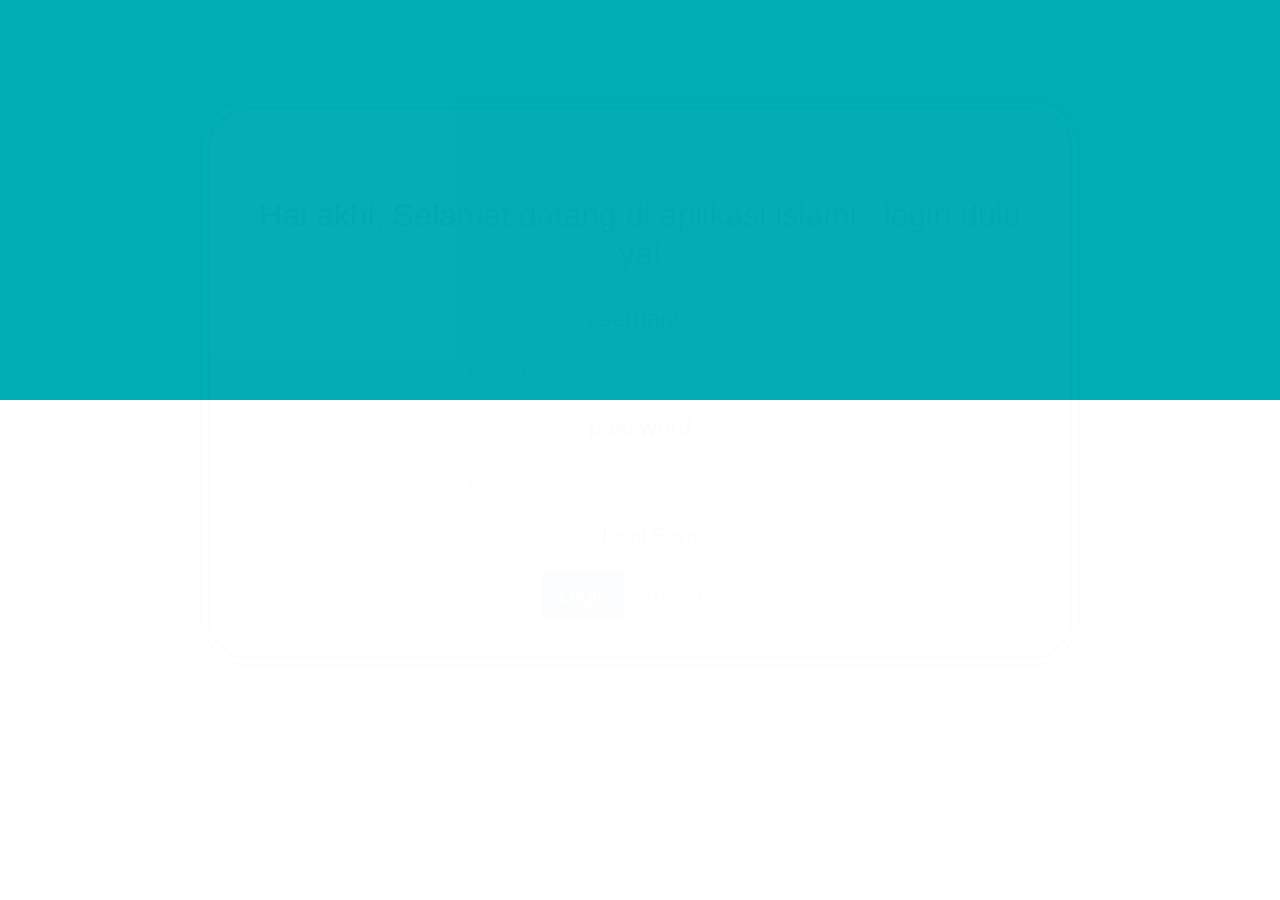
==== commit e318a887: "perubahan di menu ceramah" ====
--- a/index.html
+++ b/index.html
@@ -11,13 +11,11 @@
         html {
             background-image: url('./img/bg.jpg');
         }
-        .btn{
-            background-color:  rgba(0, 0, 0, 0);
-        }
     </style>
-    <link href="./css/third-party/aos.css" rel="stylesheet">
-
-    <link rel="stylesheet" href="./css/third-party/css/bootstrap.min.css">
+    <link href="https://unpkg.com/aos@2.3.1/dist/aos.css" rel="stylesheet">
+
+    <link rel="stylesheet" href="https://stackpath.bootstrapcdn.com/bootstrap/4.3.1/css/bootstrap.min.css"
+        integrity="sha384-ggOyR0iXCbMQv3Xipma34MD+dH/1fQ784/j6cY/iJTQUOhcWr7x9JvoRxT2MZw1T" crossorigin="anonymous">
 </head>
 
 <body class="main" onload="checkIntegrity()">
@@ -27,7 +25,7 @@
         <br>
         <div class="card-deck mt-4" data-aos="fade-up">
             <div class="card hvr-bounce-to-right" style="border-radius:30px">
-                <button class="btn btn-lg" data-toggle="modal" data-target="#hadithModal">
+                <button class="btn btn-lg " data-toggle="modal" data-target="#hadithModal">
                     <div class="card-body text-center">
                         <img src="https://www.iconpacks.net/icons/2/free-opened-book-icon-3169-thumb.png" width="100px"
                             alt="">
@@ -203,12 +201,21 @@
         </div>
     </div>
 
-    <script src="./script/third-party/typed.min.js"></script>
-    <script src="./script/third-party/aos.js"></script>
-    <script src="./script/third-party/jquery.js"></script>
-    <script src="./script/third-party/popper.js"></script>
-    <script src="./script/third-party/bootstrap.min.js"></script>
-    <script src="./script/main-script.js"></script>
+    <script src="https://cdnjs.cloudflare.com/ajax/libs/typed.js/2.0.5/typed.min.js"
+        integrity="sha512-1KbKusm/hAtkX5FScVR5G36wodIMnVd/aP04af06iyQTkD17szAMGNmxfNH+tEuFp3Og/P5G32L1qEC47CZbUQ=="
+        crossorigin="anonymous" referrerpolicy="no-referrer"></script>
+    <script src="https://unpkg.com/aos@2.3.1/dist/aos.js"></script>
+    <script src="https://ajax.googleapis.com/ajax/libs/jquery/3.5.1/jquery.min.js"></script>
+    <script src="https://cdnjs.cloudflare.com/ajax/libs/popper.js/1.14.7/umd/popper.min.js "
+        integrity="sha384-UO2eT0CpHqdSJQ6hJty5KVphtPhzWj9WO1clHTMGa3JDZwrnQq4sF86dIHNDz0W1 "
+        crossorigin="anonymous "></script>
+    <script src="https://stackpath.bootstrapcdn.com/bootstrap/4.3.1/js/bootstrap.min.js "
+        integrity="sha384-JjSmVgyd0p3pXB1rRibZUAYoIIy6OrQ6VrjIEaFf/nJGzIxFDsf4x0xIM+B07jRM "
+        crossorigin="anonymous "></script>
+    <script src="https://cdnjs.cloudflare.com/ajax/libs/typed.js/2.0.5/typed.min.js"
+        integrity="sha512-1KbKusm/hAtkX5FScVR5G36wodIMnVd/aP04af06iyQTkD17szAMGNmxfNH+tEuFp3Og/P5G32L1qEC47CZbUQ=="
+        crossorigin="anonymous" referrerpolicy="no-referrer"></script>
+    <script src="script/main-script.js"></script>
 </body>
 
 </html>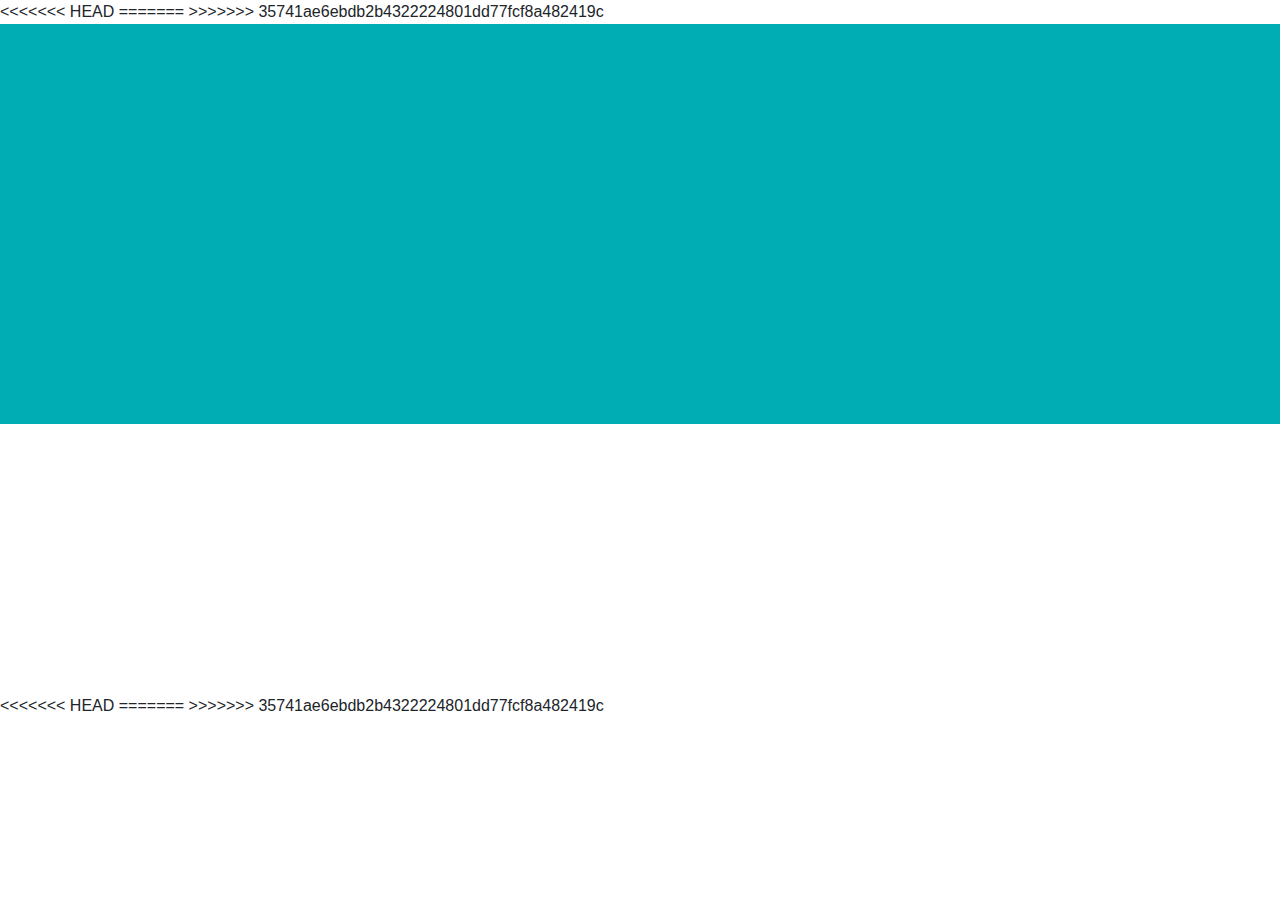
==== commit c2ff4177: "perubahan di menu ceramah" ====
--- a/index.html
+++ b/index.html
@@ -11,11 +11,20 @@
         html {
             background-image: url('./img/bg.jpg');
         }
+        .btn{
+            background-color:  rgba(0, 0, 0, 0);
+        }
     </style>
+<<<<<<< HEAD
     <link href="https://unpkg.com/aos@2.3.1/dist/aos.css" rel="stylesheet">
 
     <link rel="stylesheet" href="https://stackpath.bootstrapcdn.com/bootstrap/4.3.1/css/bootstrap.min.css"
         integrity="sha384-ggOyR0iXCbMQv3Xipma34MD+dH/1fQ784/j6cY/iJTQUOhcWr7x9JvoRxT2MZw1T" crossorigin="anonymous">
+=======
+    <link href="./css/third-party/aos.css" rel="stylesheet">
+
+    <link rel="stylesheet" href="./css/third-party/css/bootstrap.min.css">
+>>>>>>> 35741ae6ebdb2b4322224801dd77fcf8a482419c
 </head>
 
 <body class="main" onload="checkIntegrity()">
@@ -25,7 +34,7 @@
         <br>
         <div class="card-deck mt-4" data-aos="fade-up">
             <div class="card hvr-bounce-to-right" style="border-radius:30px">
-                <button class="btn btn-lg " data-toggle="modal" data-target="#hadithModal">
+                <button class="btn btn-lg" data-toggle="modal" data-target="#hadithModal">
                     <div class="card-body text-center">
                         <img src="https://www.iconpacks.net/icons/2/free-opened-book-icon-3169-thumb.png" width="100px"
                             alt="">
@@ -201,6 +210,7 @@
         </div>
     </div>
 
+<<<<<<< HEAD
     <script src="https://cdnjs.cloudflare.com/ajax/libs/typed.js/2.0.5/typed.min.js"
         integrity="sha512-1KbKusm/hAtkX5FScVR5G36wodIMnVd/aP04af06iyQTkD17szAMGNmxfNH+tEuFp3Og/P5G32L1qEC47CZbUQ=="
         crossorigin="anonymous" referrerpolicy="no-referrer"></script>
@@ -216,6 +226,14 @@
         integrity="sha512-1KbKusm/hAtkX5FScVR5G36wodIMnVd/aP04af06iyQTkD17szAMGNmxfNH+tEuFp3Og/P5G32L1qEC47CZbUQ=="
         crossorigin="anonymous" referrerpolicy="no-referrer"></script>
     <script src="script/main-script.js"></script>
+=======
+    <script src="./script/third-party/typed.min.js"></script>
+    <script src="./script/third-party/aos.js"></script>
+    <script src="./script/third-party/jquery.js"></script>
+    <script src="./script/third-party/popper.js"></script>
+    <script src="./script/third-party/bootstrap.min.js"></script>
+    <script src="./script/main-script.js"></script>
+>>>>>>> 35741ae6ebdb2b4322224801dd77fcf8a482419c
 </body>
 
 </html>